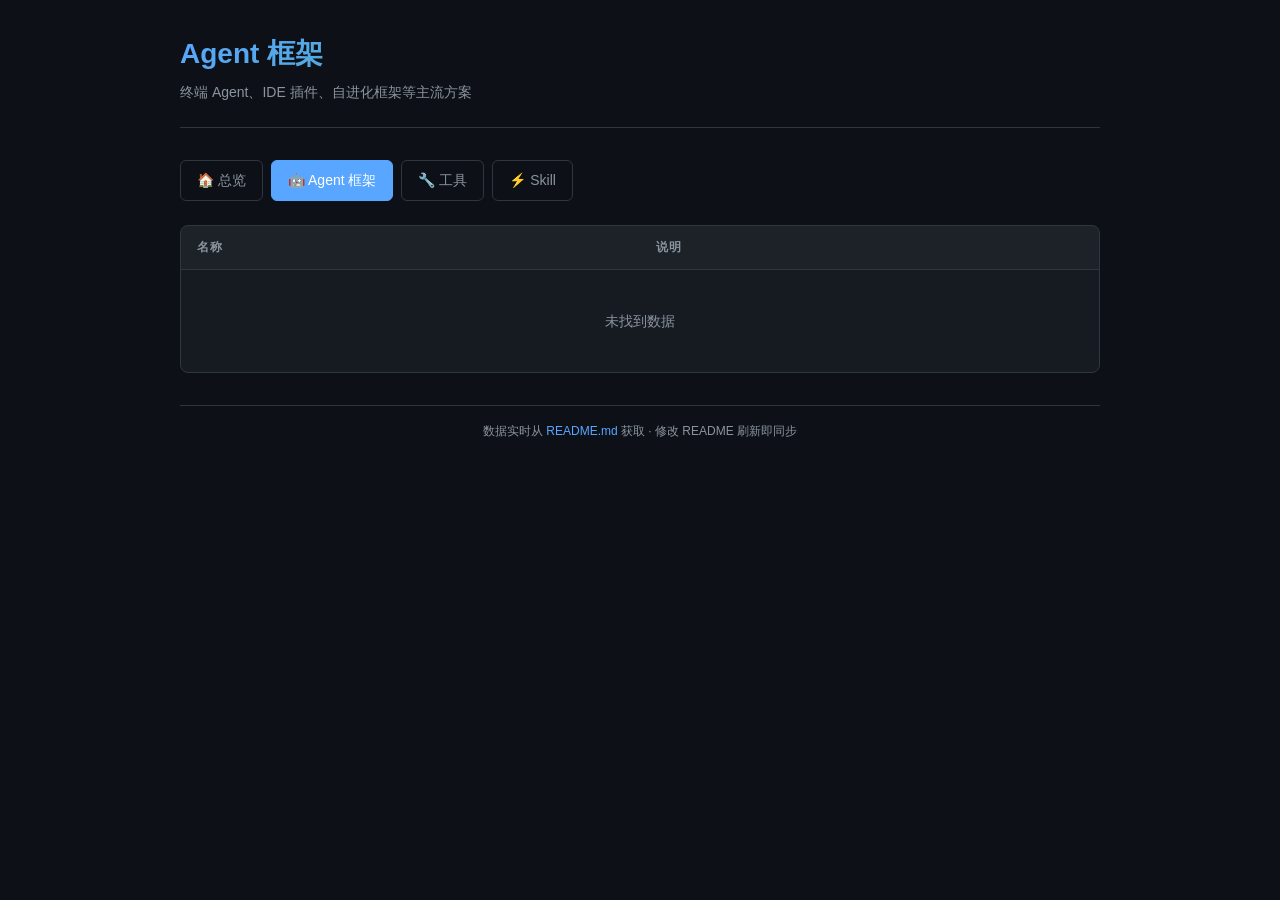
==== docs/agent.html @ 2a7bddf1 "feat: init curated agent & skill list with auto-generated GitHub Pages 精选 AI Agent 框架、工具与 Skill 清单，支" ====
<!DOCTYPE html>
<html lang="zh-CN">
<head>
  <meta charset="UTF-8">
  <meta name="viewport" content="width=device-width, initial-scale=1.0">
  <title>Agent 框架 - Agent & Skill</title>
  <link rel="icon" href="data:image/svg+xml,<svg xmlns='http://www.w3.org/2000/svg' viewBox='0 0 100 100'><text y='.9em' font-size='90'>⚡</text></svg>">
  <style>
    :root {
      --bg: #0d1117; --bg-card: #161b22; --border: #30363d;
      --text: #e6edf3; --text-muted: #8b949e; --accent: #58a6ff;
      --accent-green: #3fb950;
    }
    * { margin: 0; padding: 0; box-sizing: border-box; }
    body {
      font-family: -apple-system, BlinkMacSystemFont, 'Segoe UI', 'Noto Sans SC', sans-serif;
      background: var(--bg); color: var(--text); line-height: 1.6;
      min-height: 100vh;
    }
    .container { max-width: 960px; margin: 0 auto; padding: 32px 20px; }
    .header {
      margin-bottom: 32px; padding-bottom: 24px;
      border-bottom: 1px solid var(--border);
    }
    .header h1 {
      font-size: 28px; font-weight: 600; margin-bottom: 4px;
      background: linear-gradient(135deg, var(--accent), var(--accent-green));
      -webkit-background-clip: text; -webkit-text-fill-color: transparent;
    }
    .header p { color: var(--text-muted); font-size: 14px; }
    .nav { display: flex; gap: 8px; margin-bottom: 24px; flex-wrap: wrap; }
    .nav a {
      padding: 8px 16px; border-radius: 6px; text-decoration: none;
      font-size: 14px; font-weight: 500; color: var(--text-muted);
      border: 1px solid var(--border); transition: all 0.2s;
    }
    .nav a:hover { color: var(--text); border-color: var(--text-muted); }
    .nav a.active { color: #fff; background: var(--accent); border-color: var(--accent); }
    .table-wrap {
      background: var(--bg-card); border: 1px solid var(--border);
      border-radius: 8px; overflow: hidden;
    }
    table { width: 100%; border-collapse: collapse; }
    thead th {
      text-align: left; padding: 12px 16px; font-size: 12px; font-weight: 600;
      text-transform: uppercase; letter-spacing: 0.05em; color: var(--text-muted);
      background: rgba(255,255,255,0.03); border-bottom: 1px solid var(--border);
    }
    tbody tr { border-bottom: 1px solid var(--border); transition: background 0.15s; }
    tbody tr:last-child { border-bottom: none; }
    tbody tr:hover { background: rgba(88,166,255,0.04); }
    tbody td { padding: 14px 16px; font-size: 14px; vertical-align: top; }
    a { color: var(--accent); text-decoration: none; }
    a:hover { text-decoration: underline; }
    .empty { padding: 40px; text-align: center; color: var(--text-muted); }
    .error {
      padding: 20px; text-align: center; color: #f85149;
      background: rgba(248,81,73,0.1); border-radius: 8px; margin-bottom: 16px;
    }
    .loading {
      padding: 40px; text-align: center; color: var(--text-muted);
    }
    .loading::after { content: '...'; animation: dots 1.5s steps(3,end) infinite; }
    @keyframes dots { 0% { content: ''; } 33% { content: '.'; } 66% { content: '..'; } }
    .footer {
      margin-top: 32px; padding-top: 16px;
      border-top: 1px solid var(--border); text-align: center;
      font-size: 12px; color: var(--text-muted);
    }
    .footer a { color: var(--accent); text-decoration: none; }
    .footer a:hover { text-decoration: underline; }
    .scene-cell { white-space: nowrap; font-weight: 500; }
    @media (max-width: 640px) {
      .container { padding: 16px 12px; }
      tbody td { padding: 10px 12px; font-size: 13px; }
    }
  </style>
</head>
<body>
  <div class="container">
    <div class="header">
      <h1>Agent 框架</h1>
      <p>终端 Agent、IDE 插件、自进化框架等主流方案</p>
    </div>
    <nav class="nav">
      <a href="index.html">🏠 总览</a>
      <a href="agent.html" class="active">🤖 Agent 框架</a>
      <a href="tools.html">🔧 工具</a>
      <a href="skills.html">⚡ Skill</a>
    </nav>
    <div id="error-msg" class="error" style="display:none"></div>
    <div class="table-wrap">
      <table>
        <thead><tr><th>名称</th><th>说明</th></tr></thead>
        <tbody id="table-body">
          <tr><td colspan="99" class="loading">正在加载</td></tr>
        </tbody>
      </table>
    </div>
    <div class="footer">
      数据实时从 <a href="https://raw.githubusercontent.com/68110923/agent-skill/main/README.md">README.md</a> 获取 · 修改 README 刷新即同步
    </div>
  </div>
  <script>
// ===== Markdown 表格解析引擎 =====
function parseTables(markdown) {
  const tables = [];
  const lines = markdown.split('\n');
  let i = 0;
  while (i < lines.length) {
    if (lines[i].startsWith('## ')) {
      const sectionTitle = lines[i].replace('## ', '').trim();
      i++;
      // 查找下一个表格
      while (i < lines.length) {
        if (lines[i].trim().startsWith('|') && lines[i+1] && lines[i+1].includes('---')) {
          const header = lines[i].split('|').filter(c => c.trim()).map(c => c.trim());
          const rows = [];
          let j = i + 2;
          while (j < lines.length && lines[j].trim().startsWith('|')) {
            const cells = lines[j].split('|').filter(c => c.trim());
            if (cells.length >= header.length) {
              rows.push(cells.map(c => {
                const link = c.trim().match(/\[([^\]]+)\]\(([^)]+)\)/);
                return link ? { text: link[1], url: link[2] } : { text: c.trim(), url: null };
              }));
            }
            j++;
          }
          tables.push({ section: sectionTitle, header, rows });
          i = j;
          break;
        }
        i++;
      }
    } else { i++; }
  }
  return tables;
}

function renderTable(header, rows, linkColIndex = 1) {
  if (!rows.length) return '<tr><td colspan="99" class="empty">暂无数据</td></tr>';
  return rows.map(row => {
    const cols = row.map((cell, idx) => {
      if (idx === 0 && cell.url) {
        // 场景列（可能也带链接）
        return `<td class="scene-cell">${cell.url ? '<a href="' + cell.url + '" target="_blank" rel="noopener">' + esc(cell.text) + '</a>' : esc(cell.text)}</td>`;
      }
      if (idx === linkColIndex && cell.url) {
        return `<td><a href="${cell.url}" target="_blank" rel="noopener">${esc(cell.text)}</a></td>`;
      }
      return `<td>${esc(cell.text)}</td>`;
    }).join('');
    return '<tr>' + cols + '</tr>';
  }).join('\n');
}

function esc(s) {
  const d = document.createElement('div');
  d.textContent = s;
  return d.innerHTML;
}

// ===== 数据加载 =====
async function loadData() {
  try {
    const res = await fetch('https://raw.githubusercontent.com/68110923/agent-skill/main/README.md');
    if (!res.ok) throw new Error('HTTP ' + res.status);
    const md = await res.text();
    return parseTables(md);
  } catch (e) {
    document.getElementById('error-msg').textContent =
      '⚠️ 无法加载 README.md：' + e.message;
    return [];
  }
}

async function init() {
  const tbody = document.getElementById('table-body');
  const errEl = document.getElementById('error-msg');
  const tables = await loadData();

  // 找到对应 section 的表格：sectionKey（如 "Agent 框架"）开头
  const table = tables.find(t => t.section.startsWith('Agent 框架'));
  if (!table || !table.rows.length) {
    tbody.innerHTML = '<tr><td colspan="99" class="empty">未找到数据</td></tr>';
    return;
  }
  tbody.innerHTML = renderTable(table.header, table.rows, 0);
}
init();
  </script>
</body>
</html>
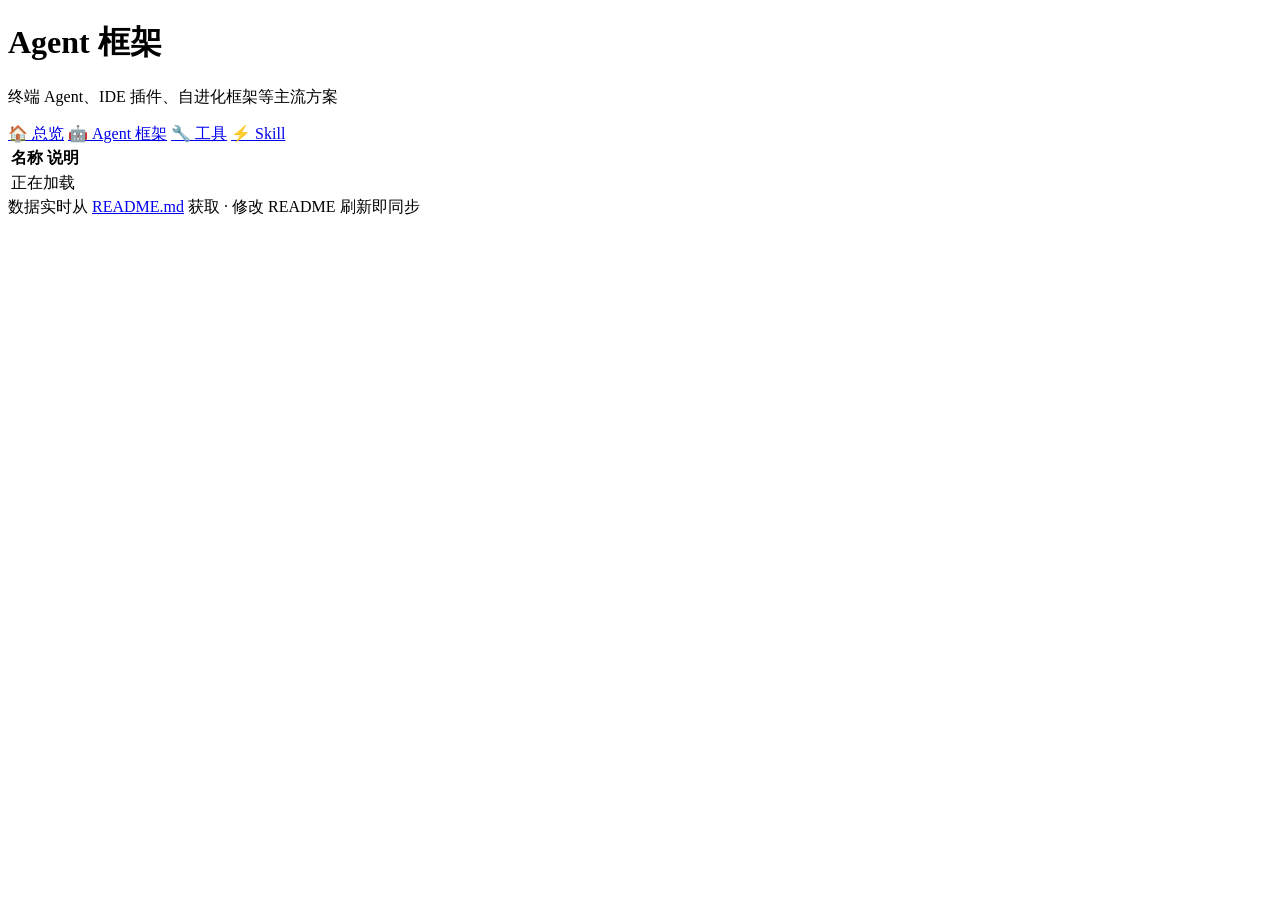
==== commit 2ebb8980: "1" ====
--- a/docs/agent.html
+++ b/docs/agent.html
@@ -5,76 +5,7 @@
   <meta name="viewport" content="width=device-width, initial-scale=1.0">
   <title>Agent 框架 - Agent & Skill</title>
   <link rel="icon" href="data:image/svg+xml,<svg xmlns='http://www.w3.org/2000/svg' viewBox='0 0 100 100'><text y='.9em' font-size='90'>⚡</text></svg>">
-  <style>
-    :root {
-      --bg: #0d1117; --bg-card: #161b22; --border: #30363d;
-      --text: #e6edf3; --text-muted: #8b949e; --accent: #58a6ff;
-      --accent-green: #3fb950;
-    }
-    * { margin: 0; padding: 0; box-sizing: border-box; }
-    body {
-      font-family: -apple-system, BlinkMacSystemFont, 'Segoe UI', 'Noto Sans SC', sans-serif;
-      background: var(--bg); color: var(--text); line-height: 1.6;
-      min-height: 100vh;
-    }
-    .container { max-width: 960px; margin: 0 auto; padding: 32px 20px; }
-    .header {
-      margin-bottom: 32px; padding-bottom: 24px;
-      border-bottom: 1px solid var(--border);
-    }
-    .header h1 {
-      font-size: 28px; font-weight: 600; margin-bottom: 4px;
-      background: linear-gradient(135deg, var(--accent), var(--accent-green));
-      -webkit-background-clip: text; -webkit-text-fill-color: transparent;
-    }
-    .header p { color: var(--text-muted); font-size: 14px; }
-    .nav { display: flex; gap: 8px; margin-bottom: 24px; flex-wrap: wrap; }
-    .nav a {
-      padding: 8px 16px; border-radius: 6px; text-decoration: none;
-      font-size: 14px; font-weight: 500; color: var(--text-muted);
-      border: 1px solid var(--border); transition: all 0.2s;
-    }
-    .nav a:hover { color: var(--text); border-color: var(--text-muted); }
-    .nav a.active { color: #fff; background: var(--accent); border-color: var(--accent); }
-    .table-wrap {
-      background: var(--bg-card); border: 1px solid var(--border);
-      border-radius: 8px; overflow: hidden;
-    }
-    table { width: 100%; border-collapse: collapse; }
-    thead th {
-      text-align: left; padding: 12px 16px; font-size: 12px; font-weight: 600;
-      text-transform: uppercase; letter-spacing: 0.05em; color: var(--text-muted);
-      background: rgba(255,255,255,0.03); border-bottom: 1px solid var(--border);
-    }
-    tbody tr { border-bottom: 1px solid var(--border); transition: background 0.15s; }
-    tbody tr:last-child { border-bottom: none; }
-    tbody tr:hover { background: rgba(88,166,255,0.04); }
-    tbody td { padding: 14px 16px; font-size: 14px; vertical-align: top; }
-    a { color: var(--accent); text-decoration: none; }
-    a:hover { text-decoration: underline; }
-    .empty { padding: 40px; text-align: center; color: var(--text-muted); }
-    .error {
-      padding: 20px; text-align: center; color: #f85149;
-      background: rgba(248,81,73,0.1); border-radius: 8px; margin-bottom: 16px;
-    }
-    .loading {
-      padding: 40px; text-align: center; color: var(--text-muted);
-    }
-    .loading::after { content: '...'; animation: dots 1.5s steps(3,end) infinite; }
-    @keyframes dots { 0% { content: ''; } 33% { content: '.'; } 66% { content: '..'; } }
-    .footer {
-      margin-top: 32px; padding-top: 16px;
-      border-top: 1px solid var(--border); text-align: center;
-      font-size: 12px; color: var(--text-muted);
-    }
-    .footer a { color: var(--accent); text-decoration: none; }
-    .footer a:hover { text-decoration: underline; }
-    .scene-cell { white-space: nowrap; font-weight: 500; }
-    @media (max-width: 640px) {
-      .container { padding: 16px 12px; }
-      tbody td { padding: 10px 12px; font-size: 13px; }
-    }
-  </style>
+  <link rel="stylesheet" href="style.css">
 </head>
 <body>
   <div class="container">
@@ -88,7 +19,7 @@
       <a href="tools.html">🔧 工具</a>
       <a href="skills.html">⚡ Skill</a>
     </nav>
-    <div id="error-msg" class="error" style="display:none"></div>
+    <div id="error-msg" class="error"></div>
     <div class="table-wrap">
       <table>
         <thead><tr><th>名称</th><th>说明</th></tr></thead>
@@ -101,94 +32,17 @@
       数据实时从 <a href="https://raw.githubusercontent.com/68110923/agent-skill/main/README.md">README.md</a> 获取 · 修改 README 刷新即同步
     </div>
   </div>
+  <script src="app.js"></script>
   <script>
-// ===== Markdown 表格解析引擎 =====
-function parseTables(markdown) {
-  const tables = [];
-  const lines = markdown.split('\n');
-  let i = 0;
-  while (i < lines.length) {
-    if (lines[i].startsWith('## ')) {
-      const sectionTitle = lines[i].replace('## ', '').trim();
-      i++;
-      // 查找下一个表格
-      while (i < lines.length) {
-        if (lines[i].trim().startsWith('|') && lines[i+1] && lines[i+1].includes('---')) {
-          const header = lines[i].split('|').filter(c => c.trim()).map(c => c.trim());
-          const rows = [];
-          let j = i + 2;
-          while (j < lines.length && lines[j].trim().startsWith('|')) {
-            const cells = lines[j].split('|').filter(c => c.trim());
-            if (cells.length >= header.length) {
-              rows.push(cells.map(c => {
-                const link = c.trim().match(/\[([^\]]+)\]\(([^)]+)\)/);
-                return link ? { text: link[1], url: link[2] } : { text: c.trim(), url: null };
-              }));
-            }
-            j++;
-          }
-          tables.push({ section: sectionTitle, header, rows });
-          i = j;
-          break;
-        }
-        i++;
-      }
-    } else { i++; }
-  }
-  return tables;
-}
-
-function renderTable(header, rows, linkColIndex = 1) {
-  if (!rows.length) return '<tr><td colspan="99" class="empty">暂无数据</td></tr>';
-  return rows.map(row => {
-    const cols = row.map((cell, idx) => {
-      if (idx === 0 && cell.url) {
-        // 场景列（可能也带链接）
-        return `<td class="scene-cell">${cell.url ? '<a href="' + cell.url + '" target="_blank" rel="noopener">' + esc(cell.text) + '</a>' : esc(cell.text)}</td>`;
-      }
-      if (idx === linkColIndex && cell.url) {
-        return `<td><a href="${cell.url}" target="_blank" rel="noopener">${esc(cell.text)}</a></td>`;
-      }
-      return `<td>${esc(cell.text)}</td>`;
-    }).join('');
-    return '<tr>' + cols + '</tr>';
-  }).join('\n');
-}
-
-function esc(s) {
-  const d = document.createElement('div');
-  d.textContent = s;
-  return d.innerHTML;
-}
-
-// ===== 数据加载 =====
-async function loadData() {
-  try {
-    const res = await fetch('https://raw.githubusercontent.com/68110923/agent-skill/main/README.md');
-    if (!res.ok) throw new Error('HTTP ' + res.status);
-    const md = await res.text();
-    return parseTables(md);
-  } catch (e) {
-    document.getElementById('error-msg').textContent =
-      '⚠️ 无法加载 README.md：' + e.message;
-    return [];
-  }
-}
-
-async function init() {
-  const tbody = document.getElementById('table-body');
-  const errEl = document.getElementById('error-msg');
-  const tables = await loadData();
-
-  // 找到对应 section 的表格：sectionKey（如 "Agent 框架"）开头
-  const table = tables.find(t => t.section.startsWith('Agent 框架'));
-  if (!table || !table.rows.length) {
-    tbody.innerHTML = '<tr><td colspan="99" class="empty">未找到数据</td></tr>';
-    return;
-  }
-  tbody.innerHTML = renderTable(table.header, table.rows, 0);
-}
-init();
+    async function init() {
+      const tbody = document.getElementById('table-body');
+      const tables = await loadData();
+      const table = tables.find(t => t.section.startsWith('Agent 框架'));
+      tbody.innerHTML = table && table.rows.length
+        ? renderTable(table.rows, 0)
+        : '<tr><td colspan="99" class="empty">未找到数据</td></tr>';
+    }
+    init();
   </script>
 </body>
 </html>
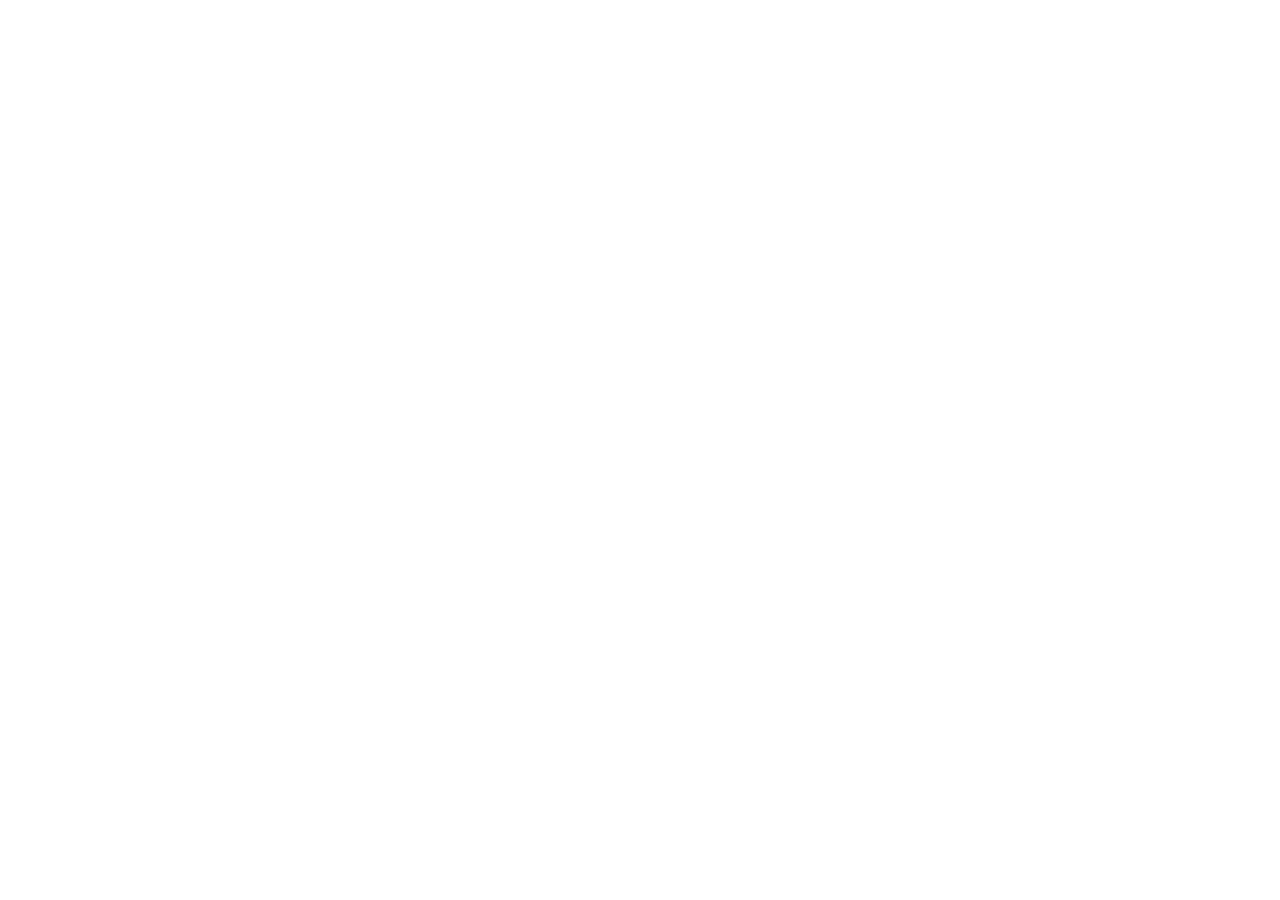
==== commit 9bf8f2a6: "1" ====
--- a/docs/agent.html
+++ b/docs/agent.html
@@ -1,5 +1,5 @@
 <!DOCTYPE html>
-<html lang="zh-CN">
+<html lang="zh-CN" data-page="Agent 框架|Agent 框架">
 <head>
   <meta charset="UTF-8">
   <meta name="viewport" content="width=device-width, initial-scale=1.0">
@@ -8,41 +8,19 @@
   <link rel="stylesheet" href="style.css">
 </head>
 <body>
-  <div class="container">
-    <div class="header">
-      <h1>Agent 框架</h1>
-      <p>终端 Agent、IDE 插件、自进化框架等主流方案</p>
-    </div>
-    <nav class="nav">
-      <a href="index.html">🏠 总览</a>
-      <a href="agent.html" class="active">🤖 Agent 框架</a>
-      <a href="tools.html">🔧 工具</a>
-      <a href="skills.html">⚡ Skill</a>
-    </nav>
-    <div id="error-msg" class="error"></div>
-    <div class="table-wrap">
-      <table>
-        <thead><tr><th>名称</th><th>说明</th></tr></thead>
-        <tbody id="table-body">
-          <tr><td colspan="99" class="loading">正在加载</td></tr>
-        </tbody>
-      </table>
-    </div>
-    <div class="footer">
-      数据实时从 <a href="https://raw.githubusercontent.com/68110923/agent-skill/main/README.md">README.md</a> 获取 · 修改 README 刷新即同步
-    </div>
+  <div class="container" id="root">
+    <script src="app.js"></script>
+    <script>
+      injectLayout('Agent 框架', '终端 Agent、IDE 插件、自进化框架等主流方案');
+      document.getElementById('table-head').innerHTML =
+        '<tr><th>名称</th><th>说明</th></tr>';
+      loadData().then(tables => {
+        const t = tables.find(t => t.section.startsWith('Agent 框架'));
+        document.getElementById('table-body').innerHTML =
+          t && t.rows.length ? renderTable(t.header, t.rows, 0)
+          : '<tr><td colspan="99" class="empty">未找到数据</td></tr>';
+      });
+    </script>
   </div>
-  <script src="app.js"></script>
-  <script>
-    async function init() {
-      const tbody = document.getElementById('table-body');
-      const tables = await loadData();
-      const table = tables.find(t => t.section.startsWith('Agent 框架'));
-      tbody.innerHTML = table && table.rows.length
-        ? renderTable(table.rows, 0)
-        : '<tr><td colspan="99" class="empty">未找到数据</td></tr>';
-    }
-    init();
-  </script>
 </body>
 </html>
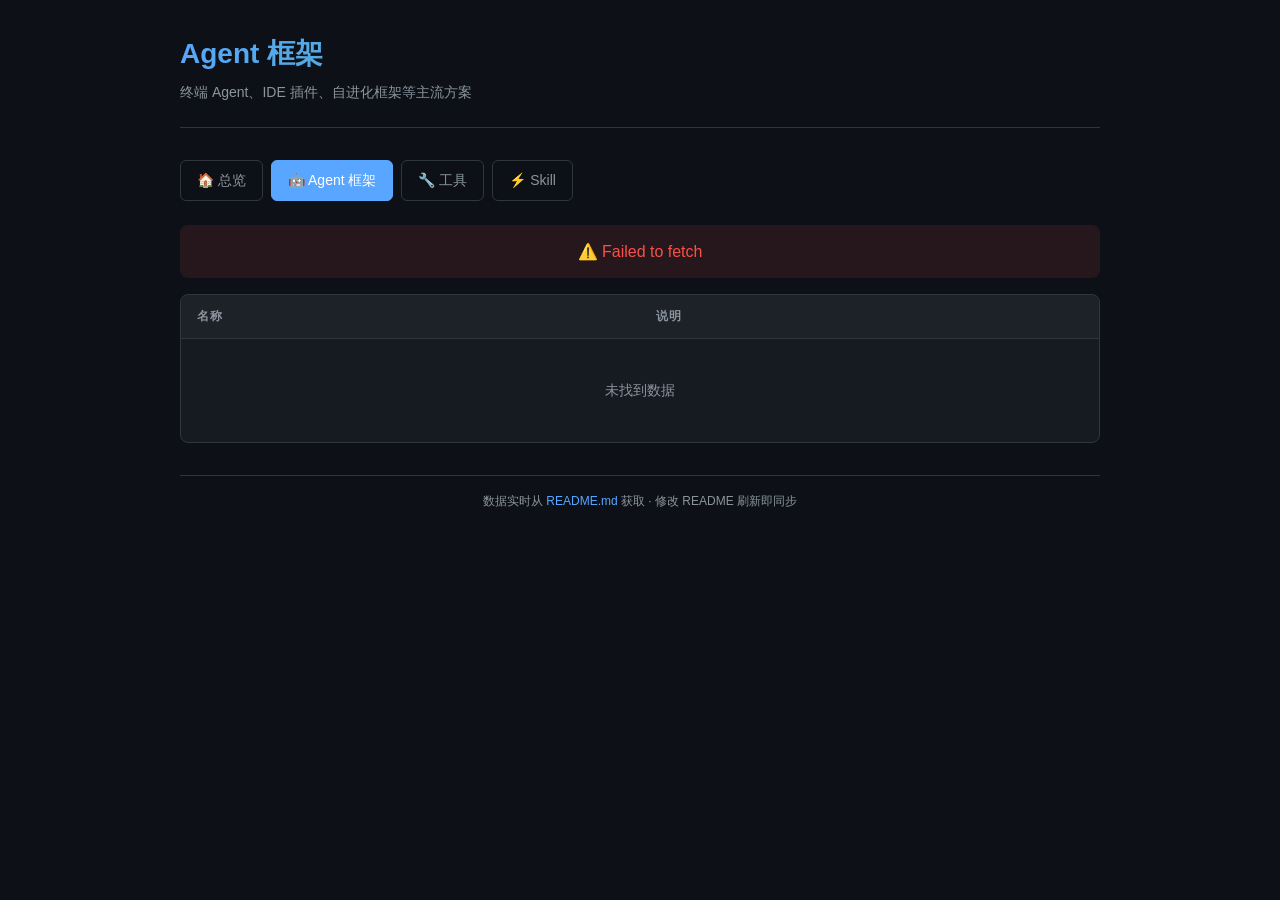
==== commit 0fab9b2a: "1" ====
--- a/docs/agent.html
+++ b/docs/agent.html
@@ -1,5 +1,5 @@
 <!DOCTYPE html>
-<html lang="zh-CN" data-page="Agent 框架|Agent 框架">
+<html lang="zh-CN">
 <head>
   <meta charset="UTF-8">
   <meta name="viewport" content="width=device-width, initial-scale=1.0">
@@ -8,19 +8,40 @@
   <link rel="stylesheet" href="style.css">
 </head>
 <body>
-  <div class="container" id="root">
-    <script src="app.js"></script>
-    <script>
-      injectLayout('Agent 框架', '终端 Agent、IDE 插件、自进化框架等主流方案');
-      document.getElementById('table-head').innerHTML =
-        '<tr><th>名称</th><th>说明</th></tr>';
-      loadData().then(tables => {
-        const t = tables.find(t => t.section.startsWith('Agent 框架'));
-        document.getElementById('table-body').innerHTML =
-          t && t.rows.length ? renderTable(t.header, t.rows, 0)
-          : '<tr><td colspan="99" class="empty">未找到数据</td></tr>';
-      });
-    </script>
+  <div class="container">
+    <div class="header">
+      <h1>Agent 框架</h1>
+      <p>终端 Agent、IDE 插件、自进化框架等主流方案</p>
+    </div>
+    
+    <nav class="nav">
+      <a href="index.html">🏠 总览</a>
+      <a href="agent.html" id="nav-agent" class="active">🤖 Agent 框架</a>
+      <a href="tools.html" id="nav-tools">🔧 工具</a>
+      <a href="skills.html" id="nav-skills">⚡ Skill</a>
+    </nav>
+    <div id="error-msg" class="error"></div>
+    <div class="table-wrap">
+      <table>
+        <thead><tr><th>名称</th><th>说明</th></tr></thead>
+        <tbody id="table-body">
+          <tr><td colspan="99" class="loading">正在加载</td></tr>
+        </tbody>
+      </table>
+    </div>
+    
+    <div class="footer">
+      数据实时从 <a href="https://raw.githubusercontent.com/68110923/agent-skill/main/README.md">README.md</a> 获取 · 修改 README 刷新即同步
+    </div>
   </div>
+  <script src="app.js"></script>
+  <script>
+    loadData().then(tables => {
+      const t = tables.find(t => t.section.startsWith('Agent 框架'));
+      document.getElementById('table-body').innerHTML =
+        t && t.rows.length ? renderRows(t.rows, 0)
+        : '<tr><td colspan="99" class="empty">未找到数据</td></tr>';
+    });
+  </script>
 </body>
 </html>
--- a/docs/style.css
+++ b/docs/style.css
@@ -0,0 +1,167 @@
+/* ===== Agent & Skill Pages - Shared Styles ===== */
+:root {
+  --bg: #0d1117;
+  --bg-card: #161b22;
+  --border: #30363d;
+  --text: #e6edf3;
+  --text-muted: #8b949e;
+  --accent: #58a6ff;
+  --accent-green: #3fb950;
+  --accent-purple: #bc8cff;
+}
+* { margin: 0; padding: 0; box-sizing: border-box; }
+body {
+  font-family: -apple-system, BlinkMacSystemFont, 'Segoe UI', 'Noto Sans SC', sans-serif;
+  background: var(--bg);
+  color: var(--text);
+  line-height: 1.6;
+  min-height: 100vh;
+}
+.container { max-width: 960px; margin: 0 auto; padding: 32px 20px; }
+
+/* Header */
+.header {
+  margin-bottom: 32px;
+  padding-bottom: 24px;
+  border-bottom: 1px solid var(--border);
+}
+.header h1 {
+  font-size: 28px;
+  font-weight: 600;
+  margin-bottom: 4px;
+  background: linear-gradient(135deg, var(--accent), var(--accent-green));
+  -webkit-background-clip: text;
+  -webkit-text-fill-color: transparent;
+}
+.header p { color: var(--text-muted); font-size: 14px; }
+
+/* Navigation */
+.nav { display: flex; gap: 8px; margin-bottom: 24px; flex-wrap: wrap; }
+.nav a {
+  padding: 8px 16px;
+  border-radius: 6px;
+  text-decoration: none;
+  font-size: 14px;
+  font-weight: 500;
+  color: var(--text-muted);
+  border: 1px solid var(--border);
+  transition: all 0.2s;
+}
+.nav a:hover { color: var(--text); border-color: var(--text-muted); }
+.nav a.active { color: #fff; background: var(--accent); border-color: var(--accent); }
+
+/* Table */
+.table-wrap {
+  background: var(--bg-card);
+  border: 1px solid var(--border);
+  border-radius: 8px;
+  overflow-x: auto;
+}
+table { width: 100%; border-collapse: collapse; min-width: 480px; }
+thead th {
+  text-align: left;
+  padding: 12px 16px;
+  font-size: 12px;
+  font-weight: 600;
+  text-transform: uppercase;
+  letter-spacing: 0.05em;
+  color: var(--text-muted);
+  background: rgba(255,255,255,0.03);
+  border-bottom: 1px solid var(--border);
+  white-space: nowrap;
+}
+tbody tr { border-bottom: 1px solid var(--border); transition: background 0.15s; }
+tbody tr:last-child { border-bottom: none; }
+tbody tr:hover { background: rgba(88,166,255,0.04); }
+tbody td { padding: 14px 16px; font-size: 14px; vertical-align: top; }
+a { color: var(--accent); text-decoration: none; }
+a:hover { text-decoration: underline; }
+
+/* States */
+.empty { padding: 40px; text-align: center; color: var(--text-muted); }
+.loading { padding: 40px; text-align: center; color: var(--text-muted); }
+.error {
+  padding: 14px 20px;
+  text-align: center;
+  color: #f85149;
+  background: rgba(248,81,73,0.1);
+  border-radius: 8px;
+  margin-bottom: 16px;
+  display: none;
+}
+
+/* Footer */
+.footer {
+  margin-top: 32px;
+  padding-top: 16px;
+  border-top: 1px solid var(--border);
+  text-align: center;
+  font-size: 12px;
+  color: var(--text-muted);
+}
+.footer a { color: var(--accent); text-decoration: none; }
+.footer a:hover { text-decoration: underline; }
+
+/* Scenario cell in skills table */
+.scene-cell { white-space: nowrap; font-weight: 500; }
+
+/* ===== Landing Page ===== */
+.landing {
+  display: flex;
+  align-items: center;
+  justify-content: center;
+  min-height: 100vh;
+}
+.landing .container { max-width: 720px; padding: 40px 24px; text-align: center; }
+.hero-icon { font-size: 64px; margin-bottom: 16px; }
+.landing h1 {
+  font-size: 36px;
+  font-weight: 700;
+  margin-bottom: 8px;
+  background: linear-gradient(135deg, var(--accent), var(--accent-green), var(--accent-purple));
+  -webkit-background-clip: text;
+  -webkit-text-fill-color: transparent;
+}
+.landing .subtitle { color: var(--text-muted); font-size: 16px; margin-bottom: 40px; }
+.cards { display: flex; flex-direction: column; gap: 16px; }
+.card {
+  display: flex;
+  align-items: center;
+  gap: 20px;
+  padding: 24px;
+  background: var(--bg-card);
+  border: 1px solid var(--border);
+  border-radius: 12px;
+  text-decoration: none;
+  color: var(--text);
+  transition: all 0.2s;
+  text-align: left;
+}
+.card:hover {
+  border-color: var(--accent);
+  transform: translateY(-2px);
+  box-shadow: 0 8px 24px rgba(88,166,255,0.1);
+}
+.card-icon { font-size: 32px; flex-shrink: 0; }
+.card-body h2 { font-size: 18px; font-weight: 600; margin-bottom: 4px; }
+.card-body p { font-size: 14px; color: var(--text-muted); }
+.card-count {
+  margin-left: auto;
+  padding: 4px 12px;
+  border-radius: 20px;
+  font-size: 13px;
+  font-weight: 500;
+  color: var(--text-muted);
+  background: rgba(255,255,255,0.04);
+  white-space: nowrap;
+}
+
+/* Responsive */
+@media (max-width: 640px) {
+  .container { padding: 16px 12px; }
+  tbody td { padding: 10px 12px; font-size: 13px; }
+  .cards { gap: 12px; }
+  .card { padding: 16px; gap: 14px; }
+  .landing h1 { font-size: 28px; }
+  .landing .subtitle { font-size: 14px; }
+}
